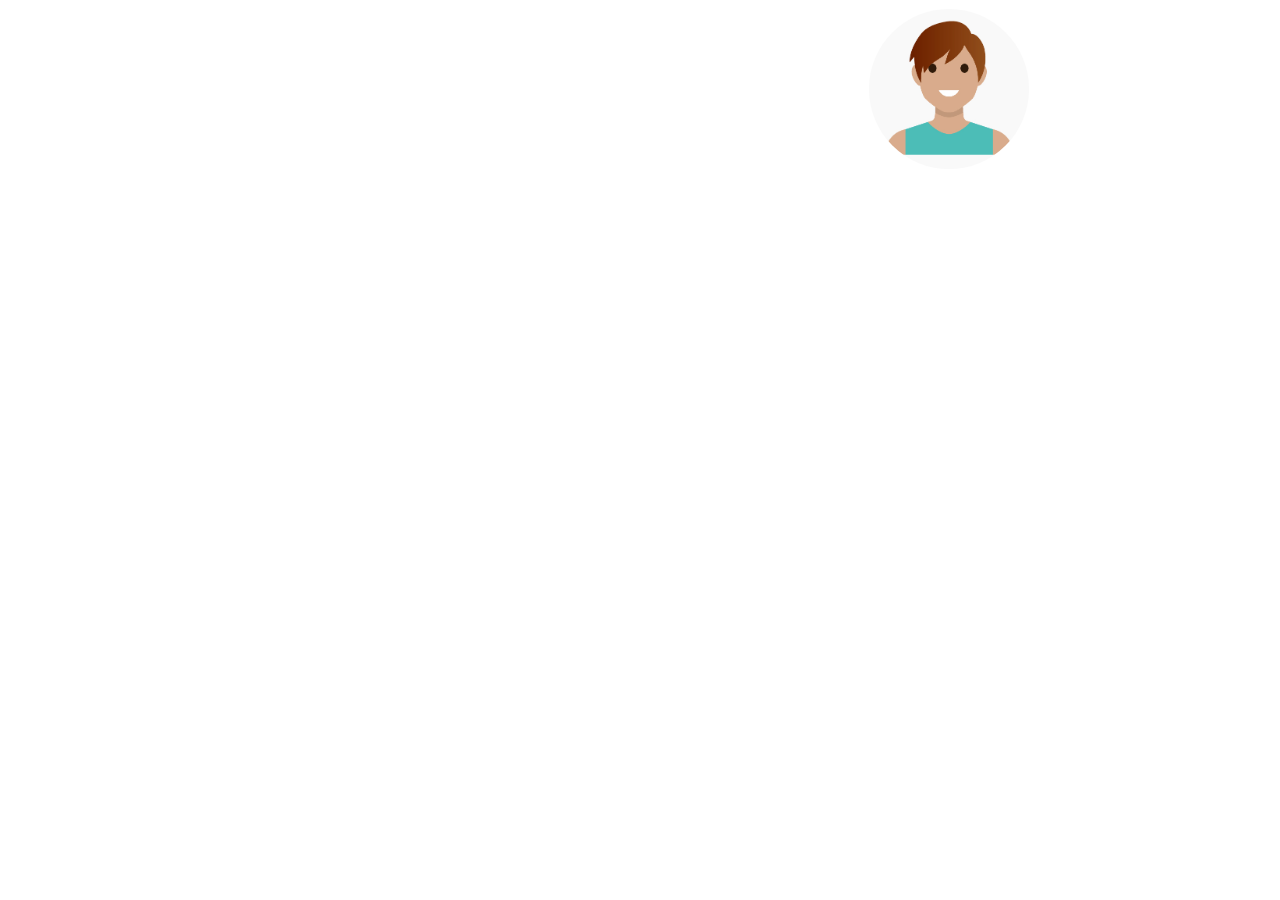
==== Copernica-Frontend/index.html @ 292e57cb "removed class from img" ====
<!doctype html>
<html lang = 'eng'>
    <head>

        <meta charset="utf-8">
        <meta name = "viewport" content="width=device-width, initial-scale=1">
        <title>Coperina exercise A.C.Tromp</title> 
        <link href="https://fonts.googleapis.com/css?family=Open+Sans:100,300,400,600" rel="stylesheet" type="text/css">
        <link rel="stylesheet" type="text/css" href="style.css">
        <link rel="icon" href="images/Paradigm.jpg">
    </head>

    <body>
       <div class ="top_avatar">
            <img src="images/img1.png" class="selected_avatar">
       </div>

       <div class="popover">
            <div class="triangle"></div>
            <div class = "avatar_elements">
                <div class="popover_title">Choose your avatar</div>

                <div class ="avatar_selection">
                        <div class="avatar">
                           <div class="border"></div>
                           <img src= "images/img1.png" id="1" onclick="loadAnimation('1')">
                        </div>

                        <div class="avatar">
                            <div class="border"></div>
                            <img src= "images/img2.png" id="2" onclick="loadAnimation('1')">
                        </div>

                        <div class="avatar">
                            <div class="border"></div>
                            <img src= "images/img3.png" id="3" onclick="loadAnimation('1')">
                        </div> 

                        <div class="avatar">
                            <div class="border"></div>
                            <img src= "images/img4.png" id="4" onclick="loadAnimation('1')">
                        </div>

                        <div class="avatar">
                            <div class="border"></div>
                            <img src= "images/img5.png" id="5" onclick="loadAnimation('1')">
                        </div> 

                        <div class="avatar">
                            <div class="border"></div>
                            <img src= "images/img6.png" id="6" onclick="loadAnimation('1')">
                        </div>
                                     
                        
                        
                </div>
            </div>
        </div>
        <script src= "script.js"> </script>
    </body>
   

</html>
---- Copernica-Frontend/style.css ----
/******************************
Coperina exercise
******************************/

body {
    font-family: open Sans;
}

.top_avatar {
    display: block;
    margin-left: 860px;
    margin-right: 860px; 
    width: 160px;
    height: 160px;
}
.selected_avatar{
    display: inline;
    border: 1px solid transparent;
    border-radius: 50%;
    width: 160px;
    height: 160px;
    
}
.selected_avatar:hover {
    border: 1px solid black;
    border-radius: 50%;
}
.popover{
    transform: scale(0) translateY(-20px);
    transition: transform .2s;
}
.popover.animate{
   
    transform: scale(1) translateY(20px);
    transition: all .5s;
    
}

.triangle {
    display: block;
    margin-left: auto;
    margin-right: auto;
    position: relative;
    width: 0;
    height: 0;
    border-left: 20px solid transparent;
    border-right: 20px solid transparent;
    border-bottom: 20px solid #2c3033;
}

.avatar_elements {
    display: block;
    margin-left: auto;
    margin-right: auto;
    position: relative;
    width: 400px;
    height: 250px; 
    border-radius: 2px;
    background: #2c3033;
    box-shadow: 2px 2px 10px #666666;
    padding: 14px;
}

.popover_title {
    color: #f9f9f9;
    margin-top: 14px;
    margin-bottom: 14px;
    text-align: center;
    font-size: 26px;
}

.avatar{
    
    display: inline;
    float: left;
}
.avatar >img{
    display: inline;
    width: 60px;
    height: 60px;
    margin: 14px;
    border: 3px solid transparent;
    border-radius: 50%;
    transition: transform 2s border border-top animation;
   
}


.avatar >img:hover {
    color: #7aa1b2;
    opacity: 0.8;
    border: 3px solid #9ba0a3;
    border-radius: 50%;
}

.avatar.animate {
    border: 3px solid #7aa1b2;
    border-top: 3px solid #f9f9f9;
    transform: rotate(90);
    animation: spin 2s linear infinite;
}

.spinner {
    position: absolute;
    top: 0;
    left: 0;
    width: 60px;
    height: 60px;    
    border: 3px solid blue;
    border-top: 3px solid red;
    border-radius: 50%;  
}

@keyframes spin {
    0% {transform: rotate(0deg);}
    100%{transform: rotate(360deg);}
}
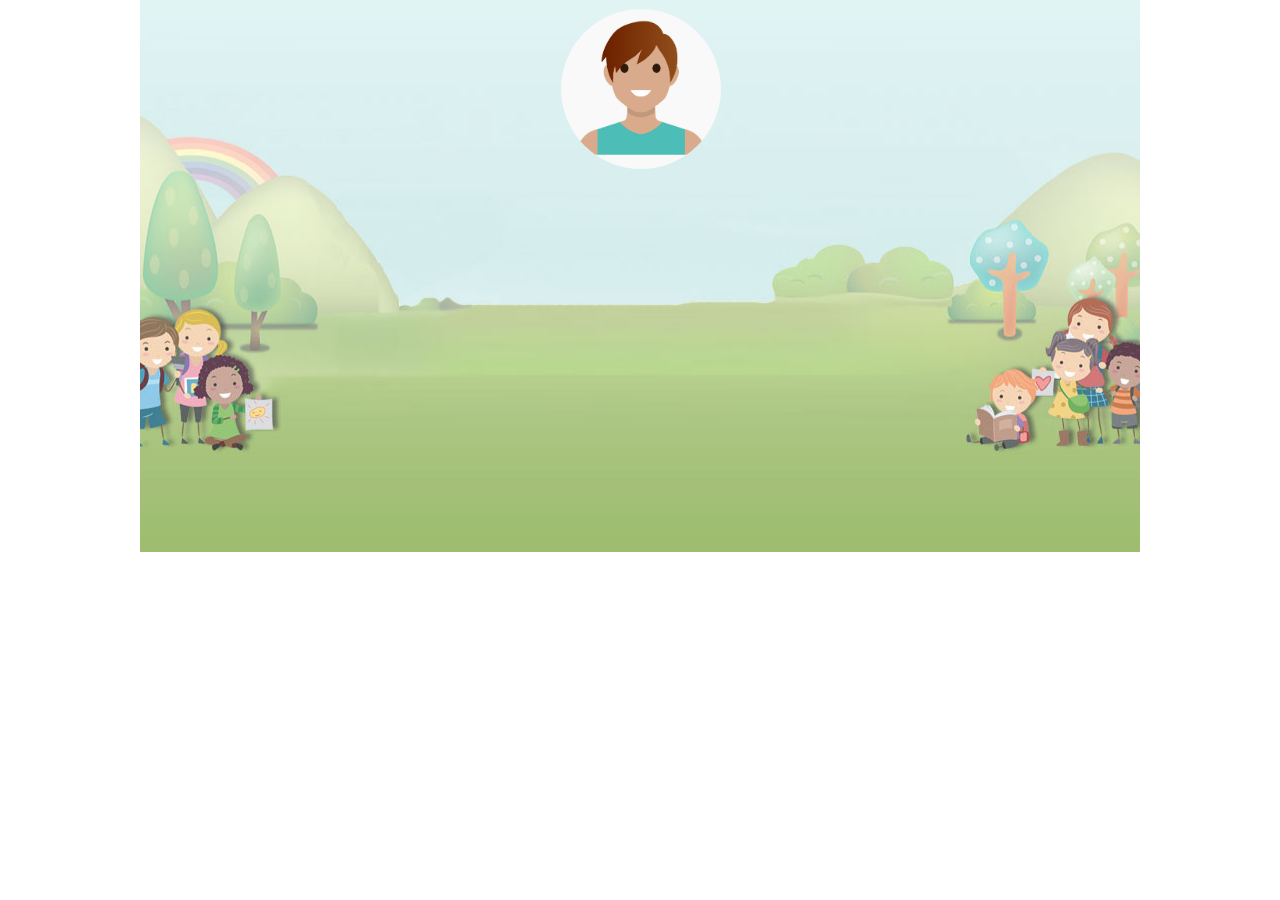
==== commit 9690f645: "Cleanup code #2" ====
--- a/Copernica-Frontend/index.html
+++ b/Copernica-Frontend/index.html
@@ -11,50 +11,52 @@
     </head>
 
     <body>
-       <div class ="top_avatar">
-            <img src="images/img1.png" class="selected_avatar">
-       </div>
+        <div class="page">
+            <div class ="your_avatar">
+                    <img src="images/img1.png" class="current_avatar">
+            </div>
 
-       <div class="popover">
-            <div class="triangle"></div>
-            <div class = "avatar_elements">
-                <div class="popover_title">Choose your avatar</div>
+            <div class="popover">
+                    <div class="triangle"></div>
+                    <div class = "avatar_elements">
+                        <div class="popover_title">Choose your avatar</div>
 
-                <div class ="avatar_selection">
-                        <div class="avatar">
-                           <div class="border"></div>
-                           <img src= "images/img1.png" id="1" onclick="loadAnimation('1')">
+                        <div class ="avatar_selection">
+                                <div class="avatar">
+                                <div class="border" id="border_1" onclick="loadAnimation('1')"></div>
+                                <img src= "images/img1.png" id="1">  <!--- id kan waarschijnlijk weg. Img opvullen met placeholder text-->
+                                </div>
+
+                                <div class="avatar">
+                                    <div class="border" id="border_2" onclick="loadAnimation('2')"></div>
+                                    <img src= "images/img2.png" id="2" >
+                                </div>
+
+                                <div class="avatar">
+                                    <div class="border" id="border_3" onclick="loadAnimation('3')"></div>
+                                    <img src= "images/img3.png" id="3">
+                                </div> 
+
+                                <div class="avatar">
+                                    <div class="border" id="border_4" onclick="loadAnimation('4')"></div>
+                                    <img src= "images/img4.png" id="4" >
+                                </div>
+
+                                <div class="avatar">
+                                    <div class="border" id="border_5" onclick="loadAnimation('5')"></div>
+                                    <img src= "images/img5.png" id="5">
+                                </div> 
+
+                                <div class="avatar">
+                                    <div class="border" id="border_6" onclick="loadAnimation('6')"></div>
+                                    <img src= "images/img6.png" id="6">
+                                </div>
+                                            
+                                
+                                
                         </div>
-
-                        <div class="avatar">
-                            <div class="border"></div>
-                            <img src= "images/img2.png" id="2" onclick="loadAnimation('1')">
-                        </div>
-
-                        <div class="avatar">
-                            <div class="border"></div>
-                            <img src= "images/img3.png" id="3" onclick="loadAnimation('1')">
-                        </div> 
-
-                        <div class="avatar">
-                            <div class="border"></div>
-                            <img src= "images/img4.png" id="4" onclick="loadAnimation('1')">
-                        </div>
-
-                        <div class="avatar">
-                            <div class="border"></div>
-                            <img src= "images/img5.png" id="5" onclick="loadAnimation('1')">
-                        </div> 
-
-                        <div class="avatar">
-                            <div class="border"></div>
-                            <img src= "images/img6.png" id="6" onclick="loadAnimation('1')">
-                        </div>
-                                     
-                        
-                        
+                    </div>
                 </div>
-            </div>
         </div>
         <script src= "script.js"> </script>
     </body>
--- a/Copernica-Frontend/style.css
+++ b/Copernica-Frontend/style.css
@@ -4,16 +4,22 @@
 
 body {
     font-family: open Sans;
+    background-image: url("images/background.jpg");
+    background-repeat: no-repeat;
+    background-position: center;
+}
+.page {
+
 }
 
-.top_avatar {
+.your_avatar {
     display: block;
-    margin-left: 860px;
-    margin-right: 860px; 
+    margin-left: auto;
+    margin-right: auto; 
     width: 160px;
     height: 160px;
 }
-.selected_avatar{
+.current_avatar{
     display: inline;
     border: 1px solid transparent;
     border-radius: 50%;
@@ -21,16 +27,24 @@
     height: 160px;
     
 }
-.selected_avatar:hover {
+.current_avatar:hover {
+    border: 1px solid black;
+    border-radius: 50%;
+}
+
+.current_avatar.selected {
     border: 1px solid black;
     border-radius: 50%;
 }
 .popover{
+    
     transform: scale(0) translateY(-20px);
     transition: transform .2s;
 }
 .popover.animate{
-   
+    display: inline;
+    margin-left: auto;
+    margin-right: auto;
     transform: scale(1) translateY(20px);
     transition: all .5s;
     
@@ -40,6 +54,7 @@
     display: block;
     margin-left: auto;
     margin-right: auto;
+    margin-top: 20px;
     position: relative;
     width: 0;
     height: 0;
@@ -49,7 +64,6 @@
 }
 
 .avatar_elements {
-    display: block;
     margin-left: auto;
     margin-right: auto;
     position: relative;
@@ -81,23 +95,35 @@
     margin: 14px;
     border: 3px solid transparent;
     border-radius: 50%;
-    transition: transform 2s border border-top animation;
-   
+    /*transition: transform 2s border border-top animation;
+   */
 }
 
-
-.avatar >img:hover {
+.border {
+    position: absolute;
+    width: 60px;
+    height: 60px;
+    margin: 14px;
+    border: 3px solid transparent;
+    border-top: 3px solid transparent;
+    border-radius: 50%;
+}
+.border:hover {
     color: #7aa1b2;
     opacity: 0.8;
     border: 3px solid #9ba0a3;
     border-radius: 50%;
 }
-
-.avatar.animate {
+.border.animateBorder {
     border: 3px solid #7aa1b2;
     border-top: 3px solid #f9f9f9;
+    border-radius: 50%;
     transform: rotate(90);
-    animation: spin 2s linear infinite;
+    animation: spin 1s linear;
+}
+
+.selected {
+    border: 3px solid #be1e1e;
 }
 
 .spinner {
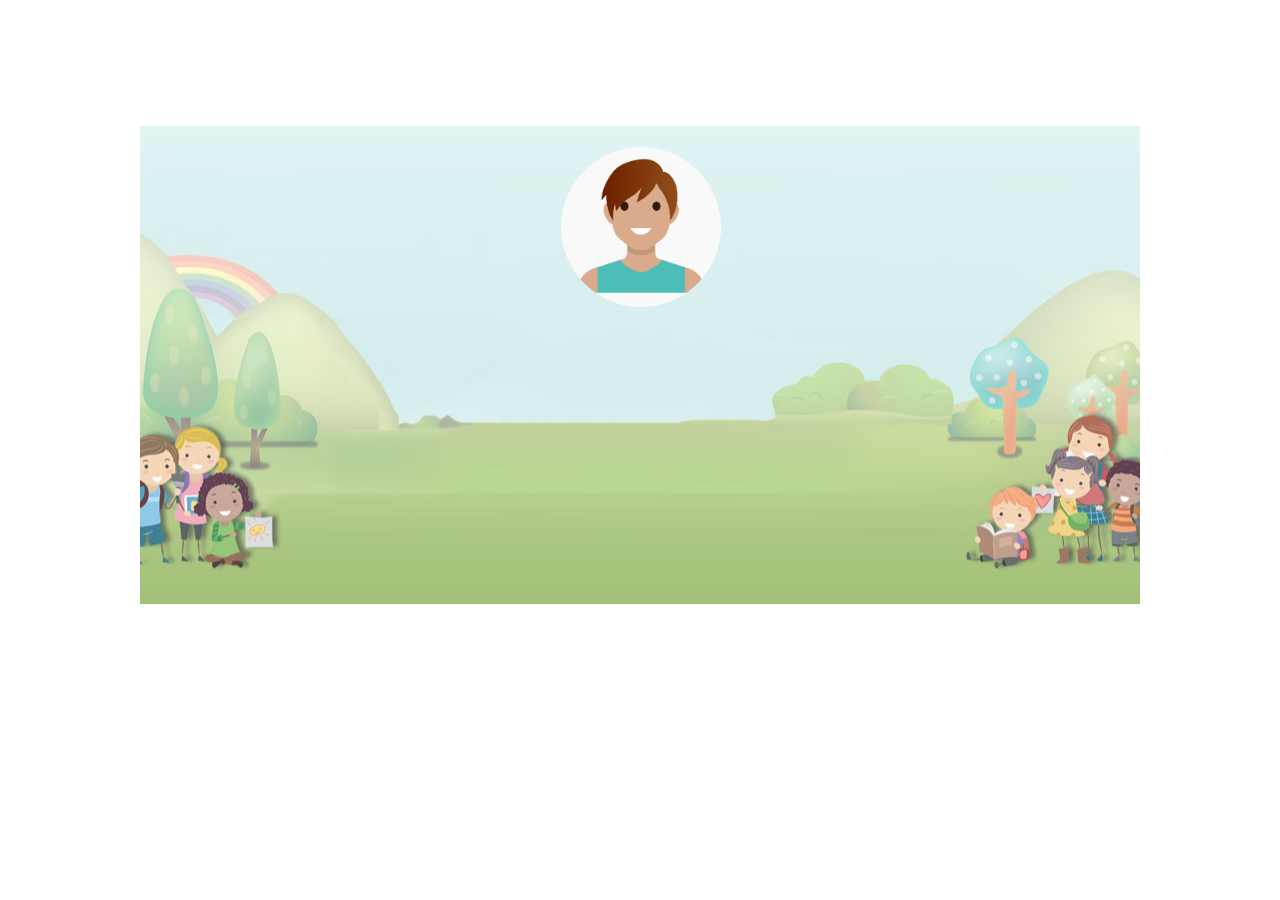
==== commit 0624175b: "Cleanup code #4" ====
--- a/Copernica-Frontend/index.html
+++ b/Copernica-Frontend/index.html
@@ -11,7 +11,7 @@
     </head>
 
     <body>
-        <div class="page">
+        <div class="background">
             <div class ="your_avatar">
                     <img src="images/img1.png" class="current_avatar">
             </div>
@@ -57,7 +57,7 @@
                         </div>
                     </div>
                 </div>
-        </div>
+            </div>
         <script src= "script.js"> </script>
     </body>
    
--- a/Copernica-Frontend/style.css
+++ b/Copernica-Frontend/style.css
@@ -4,14 +4,14 @@
 
 body {
     font-family: open Sans;
+    
+}
+.background {
     background-image: url("images/background.jpg");
     background-repeat: no-repeat;
     background-position: center;
+    margin-top: 10%;
 }
-.page {
-
-}
-
 .your_avatar {
     display: block;
     margin-left: auto;
@@ -21,6 +21,7 @@
 }
 .current_avatar{
     display: inline;
+    margin-top: 20px;
     border: 1px solid transparent;
     border-radius: 50%;
     width: 160px;
@@ -36,15 +37,14 @@
     border: 1px solid black;
     border-radius: 50%;
 }
-.popover{
-    
+.popover{  
     transform: scale(0) translateY(-20px);
     transition: transform .2s;
 }
-.popover.animate{
-    display: inline;
+.popover.animate{ 
+    display: inline; 
     margin-left: auto;
-    margin-right: auto;
+    margin-right: auto;   
     transform: scale(1) translateY(20px);
     transition: all .5s;
     
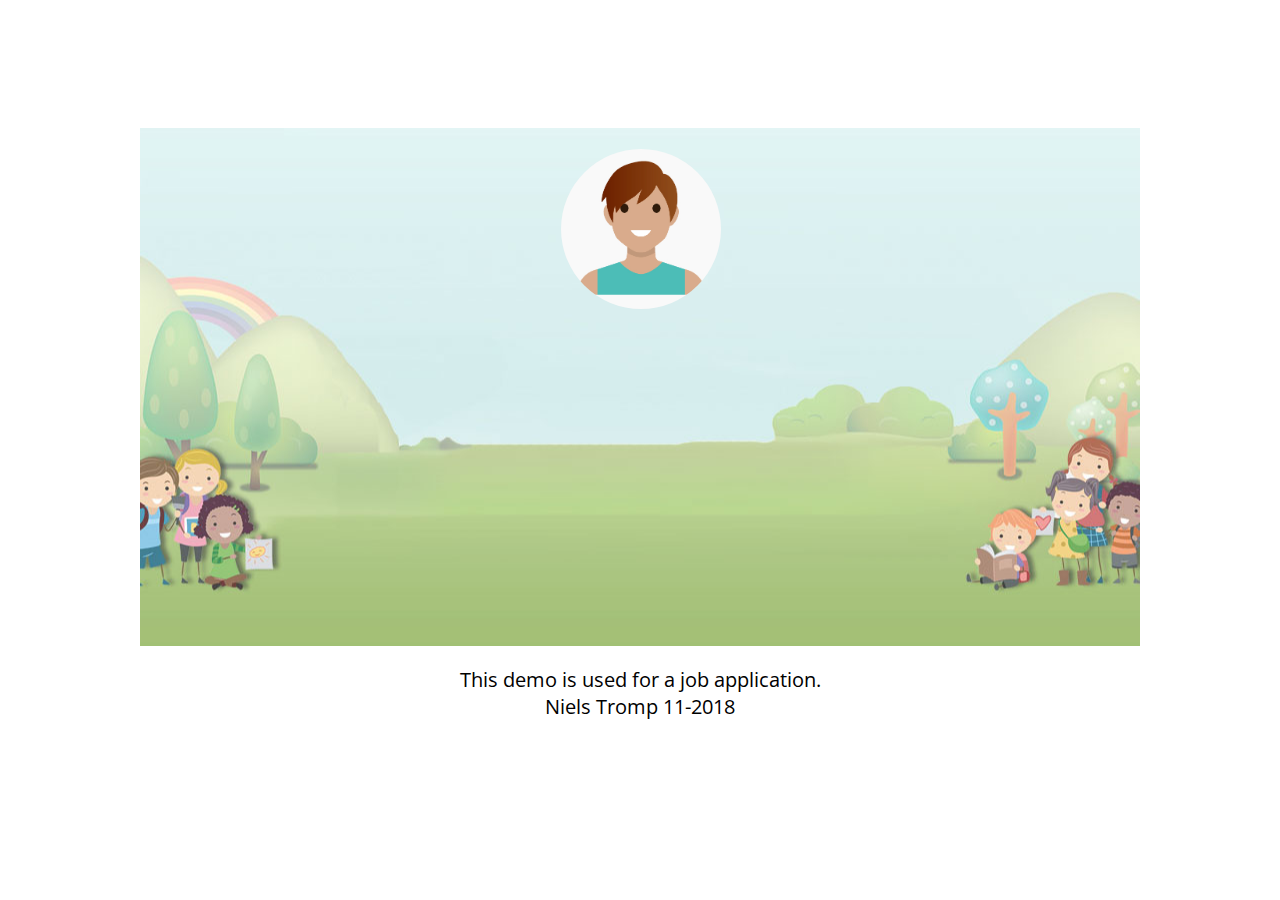
==== commit 9fc09839: "Cleanup code#6" ====
--- a/Copernica-Frontend/index.html
+++ b/Copernica-Frontend/index.html
@@ -1,7 +1,6 @@
 <!doctype html>
 <html lang = 'eng'>
     <head>
-
         <meta charset="utf-8">
         <meta name = "viewport" content="width=device-width, initial-scale=1">
         <title>Coperina exercise A.C.Tromp</title> 
@@ -22,46 +21,42 @@
                         <div class="popover_title">Choose your avatar</div>
 
                         <div class ="avatar_selection">
-                                <div class="avatar">
+                            <div class="avatar">
                                 <div class="border" id="border_1" onclick="loadAnimation('1')"></div>
-                                <img src= "images/img1.png" id="1">  <!--- id kan waarschijnlijk weg. Img opvullen met placeholder text-->
-                                </div>
+                                <img src= "images/img1.png" alt="Avatar_1">
+                            </div>
 
-                                <div class="avatar">
-                                    <div class="border" id="border_2" onclick="loadAnimation('2')"></div>
-                                    <img src= "images/img2.png" id="2" >
-                                </div>
+                            <div class="avatar">
+                                <div class="border" id="border_2" onclick="loadAnimation('2')"></div>
+                                <img src= "images/img2.png" alt="Avatar_2">
+                            </div>
 
-                                <div class="avatar">
-                                    <div class="border" id="border_3" onclick="loadAnimation('3')"></div>
-                                    <img src= "images/img3.png" id="3">
-                                </div> 
+                            <div class="avatar">
+                                <div class="border" id="border_3" onclick="loadAnimation('3')"></div>
+                                <img src= "images/img3.png" alt="Avatar_3">
+                            </div> 
 
-                                <div class="avatar">
-                                    <div class="border" id="border_4" onclick="loadAnimation('4')"></div>
-                                    <img src= "images/img4.png" id="4" >
-                                </div>
+                            <div class="avatar">
+                                <div class="border" id="border_4" onclick="loadAnimation('4')"></div>
+                                <img src= "images/img4.png" alt="Avatar_4" >
+                            </div>
 
-                                <div class="avatar">
-                                    <div class="border" id="border_5" onclick="loadAnimation('5')"></div>
-                                    <img src= "images/img5.png" id="5">
-                                </div> 
+                            <div class="avatar">
+                                <div class="border" id="border_5" onclick="loadAnimation('5')"></div>
+                                <img src= "images/img5.png" alt="Avatar_5">
+                            </div> 
 
                                 <div class="avatar">
                                     <div class="border" id="border_6" onclick="loadAnimation('6')"></div>
-                                    <img src= "images/img6.png" id="6">
-                                </div>
-                                            
-                                
-                                
+                                    <img src= "images/img6.png" alt="Avatar_6">
+                                </div>                                    
                         </div>
                     </div>
                 </div>
             </div>
+            <p>This demo is used for a job application. <br> Niels Tromp 11-2018</p>
         <script src= "script.js"> </script>
     </body>
-   
-
 </html>
 
 
--- a/Copernica-Frontend/style.css
+++ b/Copernica-Frontend/style.css
@@ -2,15 +2,23 @@
 Coperina exercise
 ******************************/
 
+
 body {
     font-family: open Sans;
-    
+    height: 100%;    
+    margin-top: 10%;
+}
+p {
+    display: inline-block;
+    text-align: center;
+    width: 100%;
+    font-size: 20px;
 }
 .background {
     background-image: url("images/background.jpg");
     background-repeat: no-repeat;
     background-position: center;
-    margin-top: 10%;
+    padding-bottom: 20px;
 }
 .your_avatar {
     display: block;
@@ -20,7 +28,7 @@
     height: 160px;
 }
 .current_avatar{
-    display: inline;
+    display: inline-block;
     margin-top: 20px;
     border: 1px solid transparent;
     border-radius: 50%;
@@ -37,24 +45,31 @@
     border: 1px solid black;
     border-radius: 50%;
 }
-.popover{  
-    transform: scale(0) translateY(-20px);
-    transition: transform .2s;
+.popover {
+    transform: scale(0);
 }
-.popover.animate{ 
-    display: inline; 
-    margin-left: auto;
-    margin-right: auto;   
-    transform: scale(1) translateY(20px);
-    transition: all .5s;
-    
+.popover.closed{  
+    transform: scale(0);
+    animation: scaleDown .5s linear;
+}
+.popover.animate{     
+    transform: scale(1); 
+    animation: scaleUp .5s linear;    
+}
+@keyframes scaleUp {
+    from   {transform: scale(0);}
+    to {transform: scale(1);}
+}
+@keyframes scaleDown {
+    from   {transform: scale(1);}
+    to {transform: scale(0);}
 }
 
 .triangle {
     display: block;
     margin-left: auto;
     margin-right: auto;
-    margin-top: 20px;
+    margin-top: 40px;
     position: relative;
     width: 0;
     height: 0;
@@ -85,18 +100,16 @@
 
 .avatar{
     
-    display: inline;
-    float: left;
+    display: inline-block;
 }
 .avatar >img{
-    display: inline;
+    display: inline-block;
     width: 60px;
     height: 60px;
     margin: 14px;
     border: 3px solid transparent;
     border-radius: 50%;
-    /*transition: transform 2s border border-top animation;
-   */
+   
 }
 
 .border {
@@ -114,34 +127,27 @@
     border: 3px solid #9ba0a3;
     border-radius: 50%;
 }
+.border.selected {
+    border: 3px solid #be1e1e;
+}
 .border.animateBorder {
     border: 3px solid #7aa1b2;
     border-top: 3px solid #f9f9f9;
     border-radius: 50%;
-    transform: rotate(90);
     animation: spin 1s linear;
 }
 
-.selected {
-    border: 3px solid #be1e1e;
-}
-
-.spinner {
-    position: absolute;
-    top: 0;
-    left: 0;
-    width: 60px;
-    height: 60px;    
-    border: 3px solid blue;
-    border-top: 3px solid red;
-    border-radius: 50%;  
-}
-
 @keyframes spin {
-    0% {transform: rotate(0deg);}
-    100%{transform: rotate(360deg);}
+    from {transform: rotate(0deg);}
+    to{transform: rotate(360deg);}
 }
 
 
 
 
+
+
+
+
+
+
